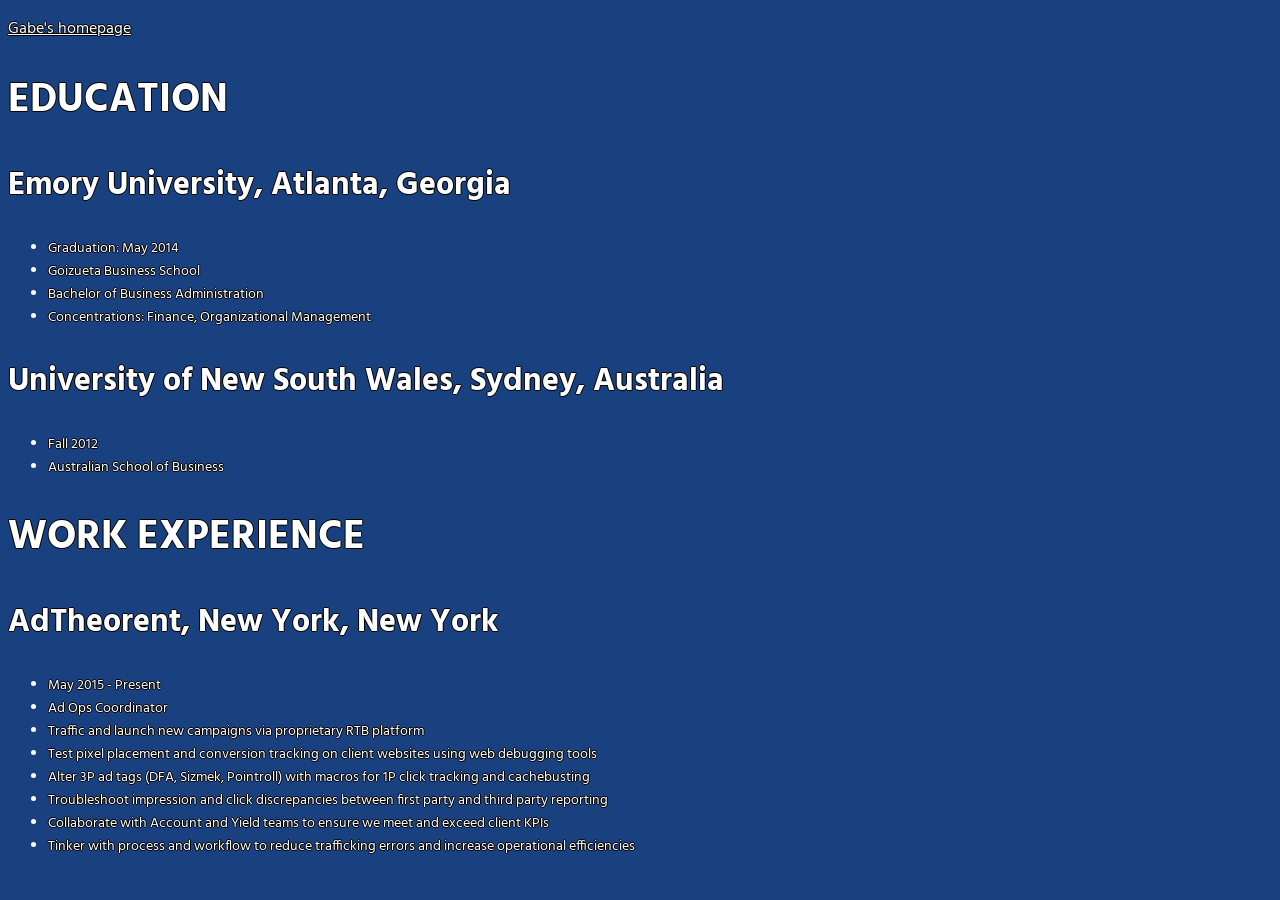
==== resume.html @ c5571095 "Updating gh-pages from master branch via GitBot" ====
<!DOCTYPE html>
<html>
  <head>
    <title>Resume</title>
    <link rel="stylesheet" type="text/css" href="css/style.css">
    <link href="https://fonts.googleapis.com/css?family=Hind" rel="stylesheet">
  </head>
 	<body>
  		<p><a href="index.html">Gabe's homepage</a></p>
		<h1>EDUCATION</h1>
		<h2><a href="http://emory.edu" style="text-decoration: none;">Emory University</a>, Atlanta, Georgia</h2>
		<ul>
			<li>Graduation: May 2014</li>
			<li>Goizueta Business School</li>
			<li>Bachelor of Business Administration</li>
			<li>Concentrations: Finance, Organizational Management</li>
		</ul>
		<h2>University of New South Wales, Sydney, Australia</h2>
		<ul>
			<li>Fall 2012</li>
			<li>Australian School of Business</li>
		</ul>
		<h1>WORK EXPERIENCE</h1>
		<h2>AdTheorent, New York, New York</h2>	
		<ul>					    
			<li>May 2015 - Present</li>
			<li>Ad Ops Coordinator </li>
			<li>Traffic and launch new campaigns via proprietary RTB platform</li>
			<li>Test pixel placement and conversion tracking on client websites using web debugging tools</li>
			<li>Alter 3P ad tags (DFA, Sizmek, Pointroll) with macros for 1P click tracking and cachebusting</li>
			<li>Troubleshoot impression and click discrepancies between first party and third party reporting</li>
			<li>Collaborate with Account and Yield teams to ensure we meet and exceed client KPIs</li>
			<li>Tinker with process and workflow to reduce trafficking errors and increase operational efficiencies </li>
		</ul>
	</body>
</html>
---- css/style.css ----
body {
	background-color: #1a417f;
	color: white;
	text-shadow: -1px 0 black, 0 1px black, 1px 0 black, 0 -1px black;
	font-size: 16px;
	font-family: 'Hind', sans-serif;
	background-image: url("https://c1.staticflickr.com/7/6115/6304206236_253418376f_b.jpg");

}

a {
	color: white;
	text-decoration: underline;
}

p {
	font-size: 1em;
}
ul {
	font-size: .9em;
}

li {
	font-size: 1em;
}

h1 {
	font-size: 2.5em;	
}

h2 {
	font-size: 2em;	
}

h3 {
	font-size: 1.5em;	
}

h4 {
	font-size: 1em;	
}
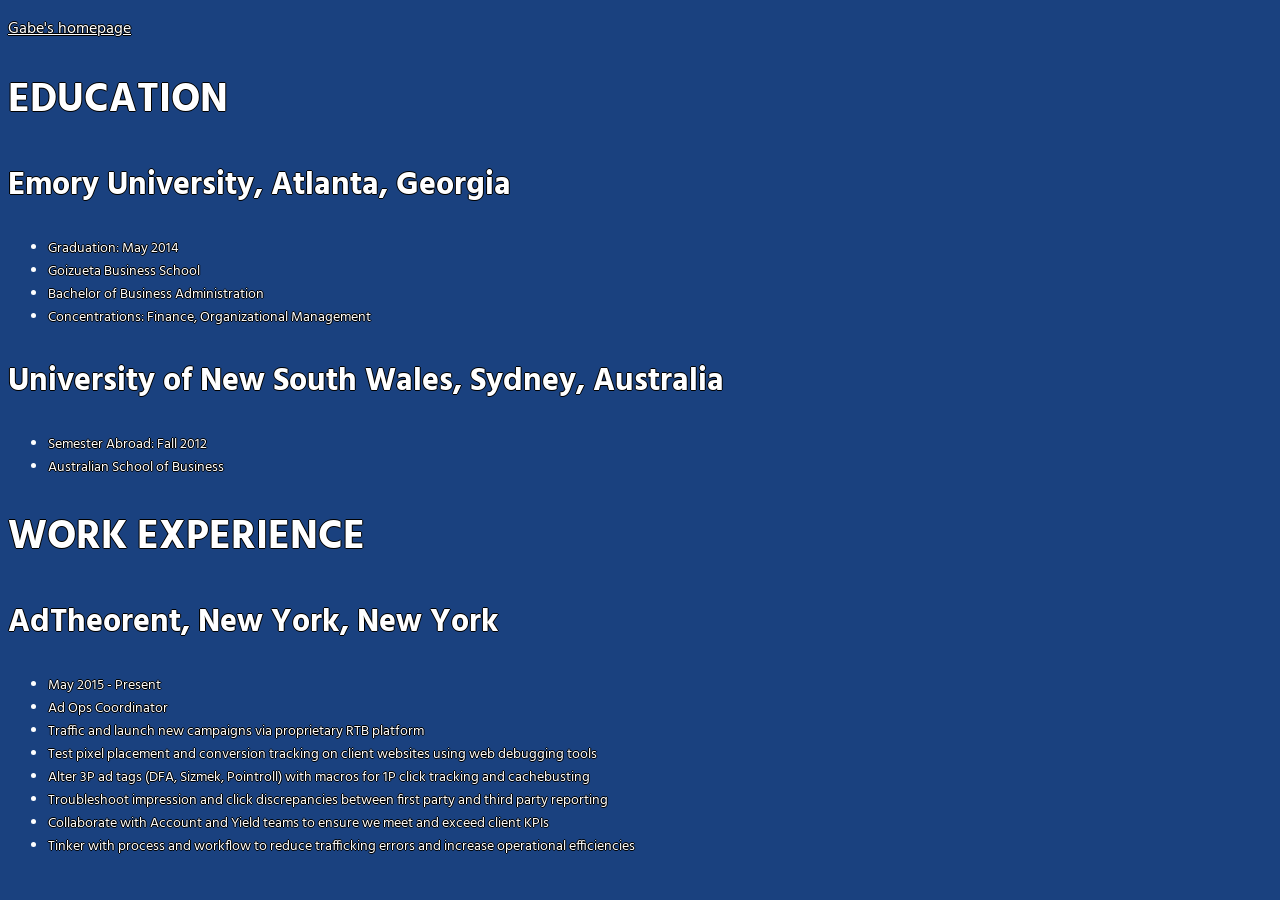
==== commit ec14e224: "Updating gh-pages from master branch via GitBot" ====
--- a/resume.html
+++ b/resume.html
@@ -17,7 +17,7 @@
 		</ul>
 		<h2>University of New South Wales, Sydney, Australia</h2>
 		<ul>
-			<li>Fall 2012</li>
+			<li>Semester Abroad: Fall 2012</li>
 			<li>Australian School of Business</li>
 		</ul>
 		<h1>WORK EXPERIENCE</h1>
--- a/css/style.css
+++ b/css/style.css
@@ -4,8 +4,8 @@
 	text-shadow: -1px 0 black, 0 1px black, 1px 0 black, 0 -1px black;
 	font-size: 16px;
 	font-family: 'Hind', sans-serif;
-	background-image: url("https://c1.staticflickr.com/7/6115/6304206236_253418376f_b.jpg");
-
+	background-image: url("https://static.pexels.com/photos/11394/pexels-photo-11394.jpeg");
+	/*Background Image Source: https://www.pexels.com/photo/night-stars-sky-lights-11394 */
 }
 
 a {
